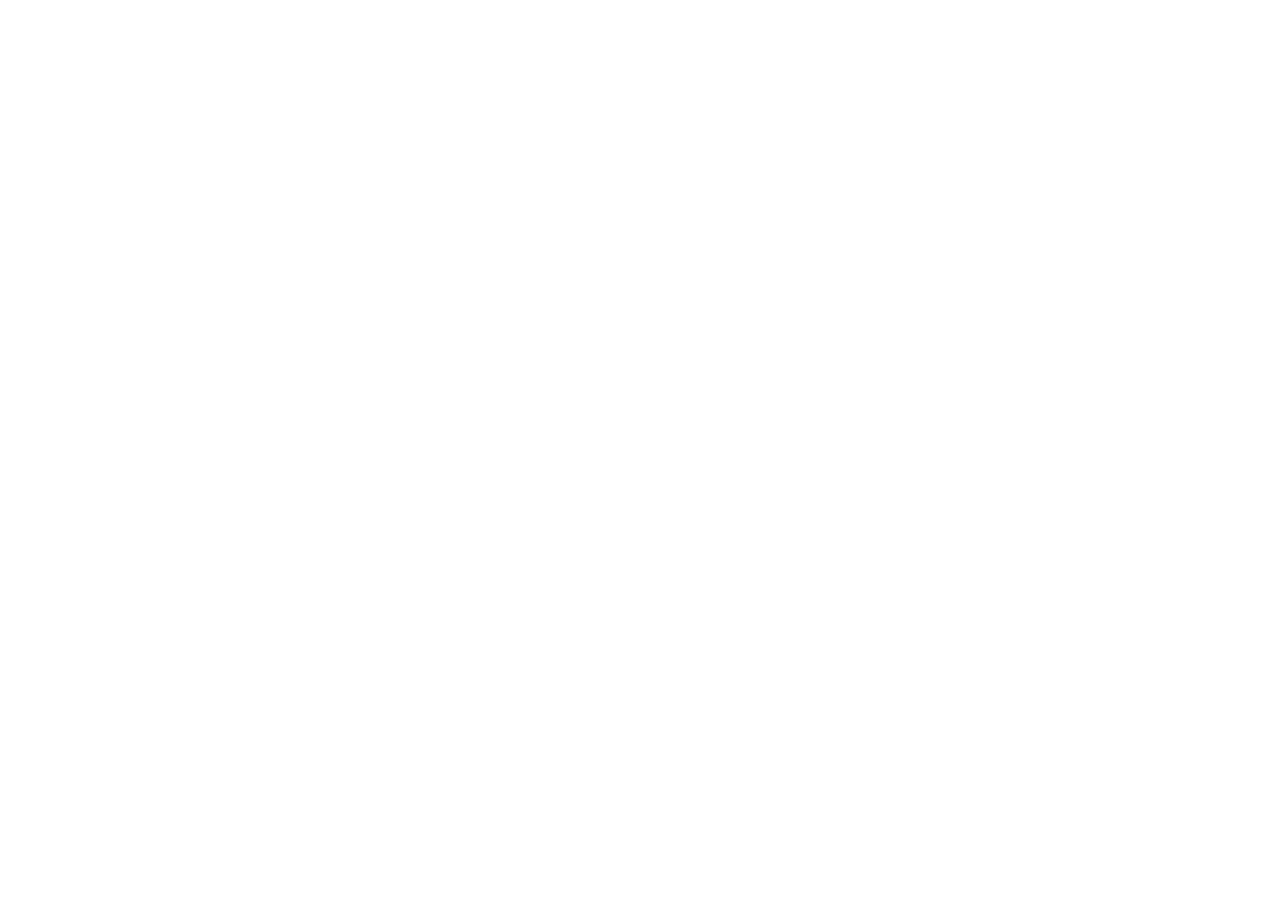
==== index.html @ 234f2bc7 "first commit" ====
<!DOCTYPE html>
<html>
<head>
    <meta charset='utf-8'>
    <meta http-equiv='X-UA-Compatible' content='IE=edge'>
    <title>GeoAR.js demo</title>
    <script src='https://aframe.io/releases/0.9.2/aframe.min.js'></script>
    <script src="https://raw.githack.com/jeromeetienne/AR.js/master/aframe/build/aframe-ar.min.js"></script>
    <script src="https://raw.githack.com/donmccurdy/aframe-extras/master/dist/aframe-extras.loaders.min.js"></script>
    <script>
        THREEx.ArToolkitContext.baseURL = 'https://raw.githack.com/jeromeetienne/ar.js/master/three.js/'
    </script>
</head>

<body style='margin: 0; overflow: hidden;'>
    <a-scene
        vr-mode-ui="enabled: false"
		embedded
        arjs='sourceType: webcam; sourceWidth:1280; sourceHeight:960; displayWidth: 1280; displayHeight: 960; debugUIEnabled: false;'>
        
        <a-camera gps-camera rotation-reader></a-camera>
	</a-scene>
</body>
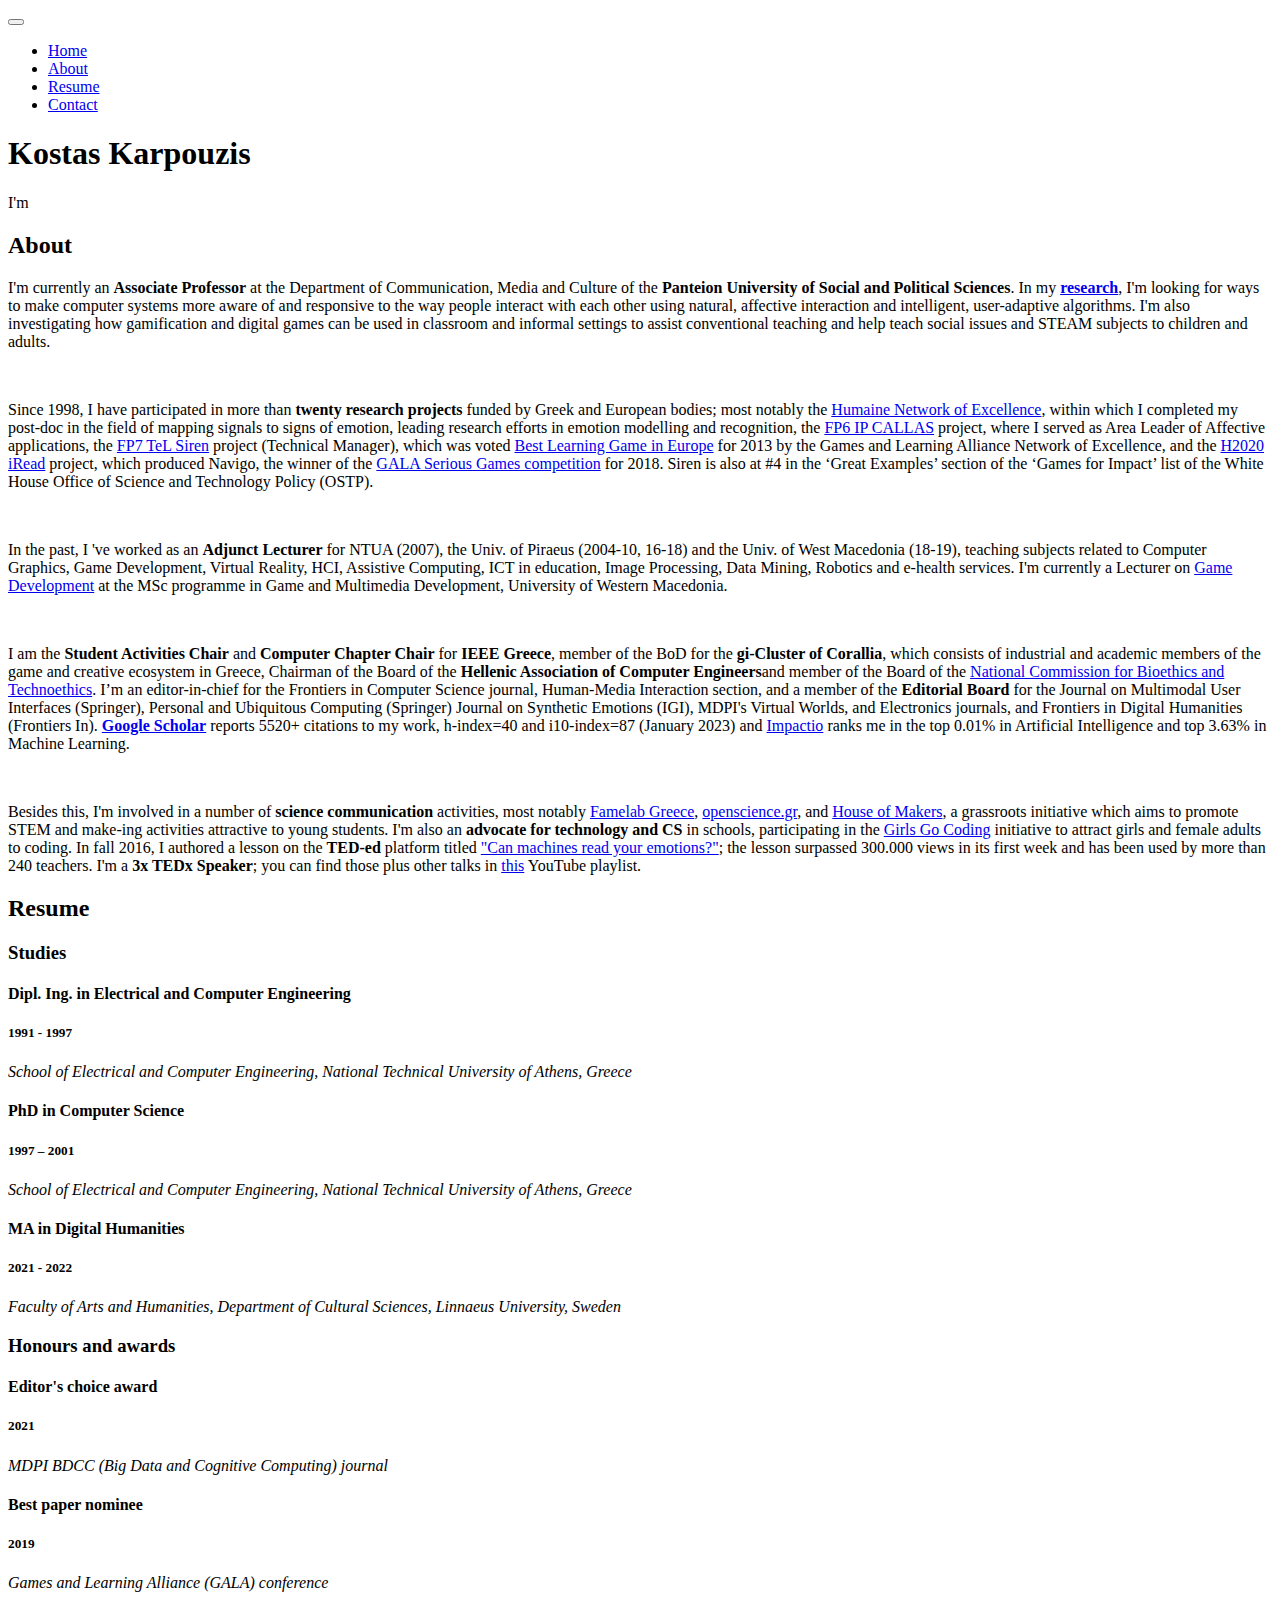
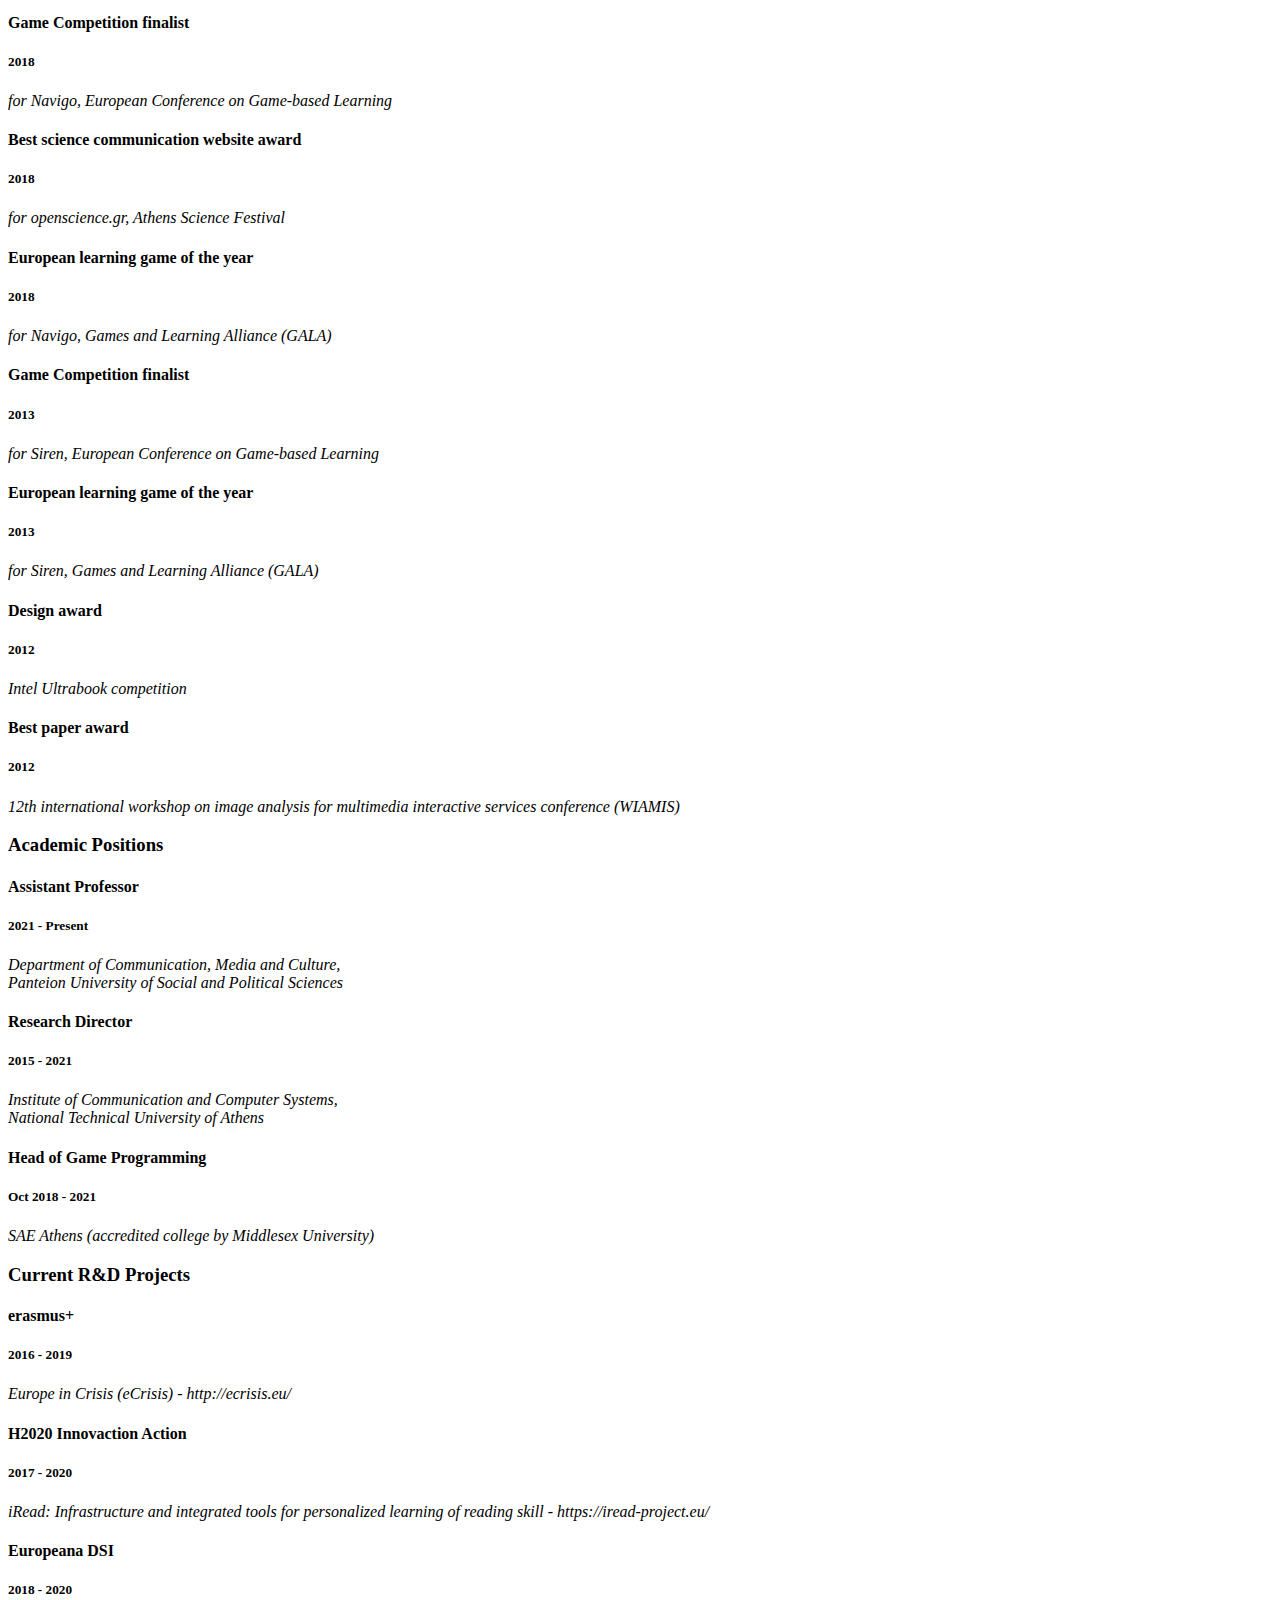
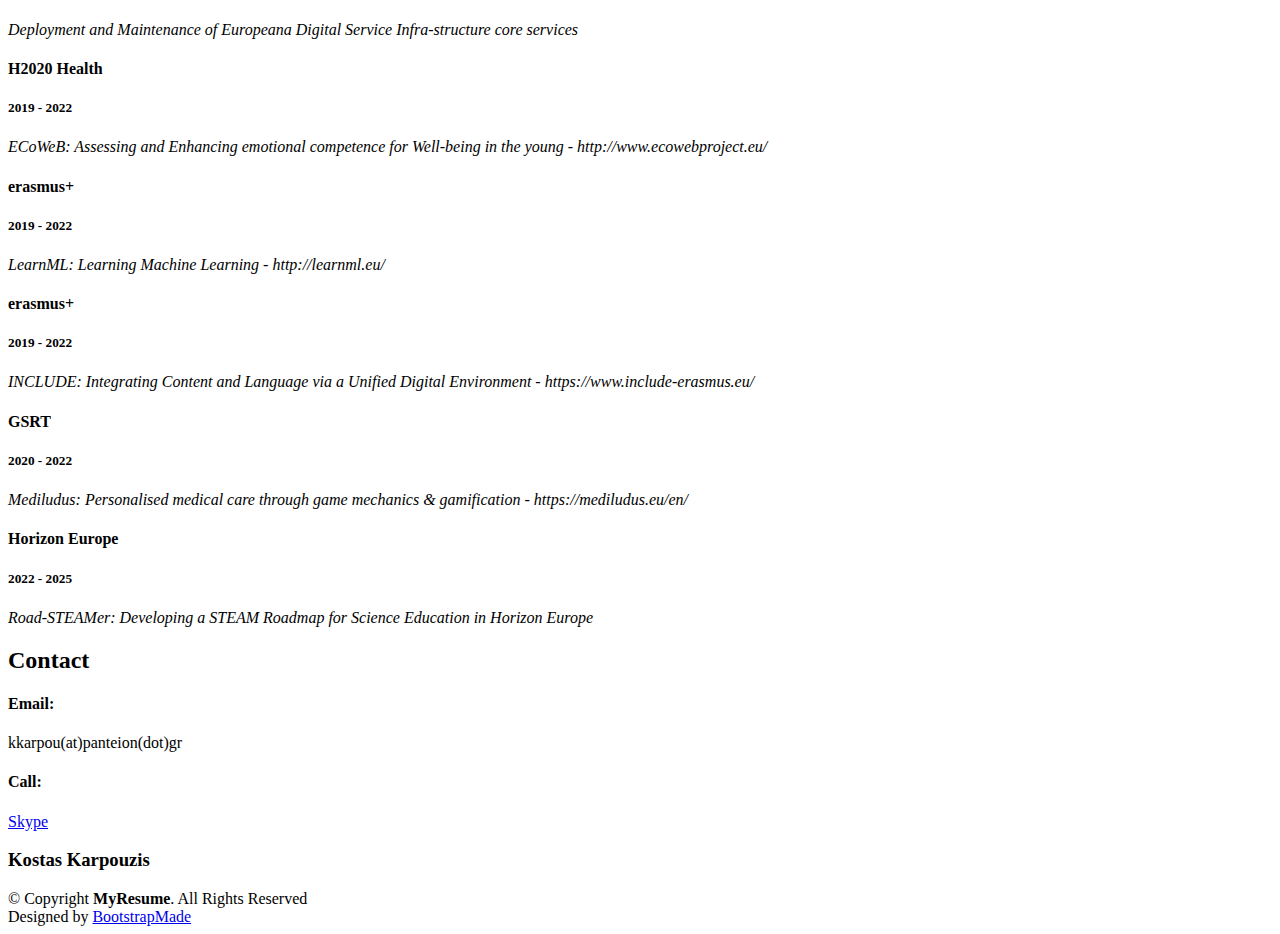
==== commit 4bc70db6: "Add files via upload" ====
--- a/index.html
+++ b/index.html
@@ -1,23 +1,326 @@
-<!DOCTYPE html>
-<html>
-<head>
-    <meta charset='utf-8'>
-    <meta http-equiv='X-UA-Compatible' content='IE=edge'>
-    <title>GeoAR.js demo</title>
-    <script src='https://aframe.io/releases/0.9.2/aframe.min.js'></script>
-    <script src="https://raw.githack.com/jeromeetienne/AR.js/master/aframe/build/aframe-ar.min.js"></script>
-    <script src="https://raw.githack.com/donmccurdy/aframe-extras/master/dist/aframe-extras.loaders.min.js"></script>
-    <script>
-        THREEx.ArToolkitContext.baseURL = 'https://raw.githack.com/jeromeetienne/ar.js/master/three.js/'
-    </script>
-</head>
-
-<body style='margin: 0; overflow: hidden;'>
-    <a-scene
-        vr-mode-ui="enabled: false"
-		embedded
-        arjs='sourceType: webcam; sourceWidth:1280; sourceHeight:960; displayWidth: 1280; displayHeight: 960; debugUIEnabled: false;'>
-        
-        <a-camera gps-camera rotation-reader></a-camera>
-	</a-scene>
-</body>+<!DOCTYPE html>
+<html lang="en">
+
+<head>
+  <meta charset="utf-8">
+  <meta content="width=device-width, initial-scale=1.0" name="viewport">
+
+  <title>Kostas Karpouzis</title>
+  <meta content="In my research, I'm looking for ways to make computer systems more aware of and respon-sive to the way people interact with each other using natural, affective interaction and intelli-gent, user-adaptive algorithms. I'm also investigating how gamification and digital games can be used in classroom and informal settings to assist conventional teaching and help teach so-cial issues and STEAM subjects to children and adults." name="description">
+  <meta content="" name="keywords">
+
+  <!-- Favicons -->
+  <link href="assets/img/favicon.png" rel="icon">
+  <link href="assets/img/apple-touch-icon.png" rel="apple-touch-icon">
+
+  <!-- Google Fonts -->
+  <link href="https://fonts.googleapis.com/css?family=Open+Sans:300,300i,400,400i,600,600i,700,700i|Raleway:300,300i,400,400i,500,500i,600,600i,700,700i|Poppins:300,300i,400,400i,500,500i,600,600i,700,700i" rel="stylesheet">
+
+  <!-- Vendor CSS Files -->
+  <link href="assets/vendor/bootstrap/css/bootstrap.min.css" rel="stylesheet">
+  <link href="assets/vendor/icofont/icofont.min.css" rel="stylesheet">
+  <link href="assets/vendor/boxicons/css/boxicons.min.css" rel="stylesheet">
+  <link href="assets/vendor/venobox/venobox.css" rel="stylesheet">
+  <link href="assets/vendor/owl.carousel/assets/owl.carousel.min.css" rel="stylesheet">
+  <link href="assets/vendor/aos/aos.css" rel="stylesheet">
+
+  <!-- Template Main CSS File -->
+  <link href="assets/css/style.css" rel="stylesheet">
+
+  <!-- =======================================================
+  * Template Name: MyResume - v2.1.0
+  * Template URL: https://bootstrapmade.com/free-html-bootstrap-template-my-resume/
+  * Author: BootstrapMade.com
+  * License: https://bootstrapmade.com/license/
+  ======================================================== -->
+</head>
+
+<body>
+
+  <!-- ======= Mobile nav toggle button ======= -->
+  <button type="button" class="mobile-nav-toggle d-xl-none"><i class="icofont-navigation-menu"></i></button>
+
+  <!-- ======= Header ======= -->
+  <header id="header" class="d-flex flex-column justify-content-center">
+
+    <nav class="nav-menu">
+      <ul>
+        <li class="active"><a href="#hero"><i class="bx bx-home"></i> <span>Home</span></a></li>
+        <li><a href="#about"><i class="bx bx-user"></i> <span>About</span></a></li>
+        <li><a href="#resume"><i class="bx bx-file-blank"></i> <span>Resume</span></a></li>
+        <li><a href="#contact"><i class="bx bx-envelope"></i> <span>Contact</span></a></li>
+      </ul>
+    </nav><!-- .nav-menu -->
+
+  </header><!-- End Header -->
+
+  <!-- ======= Hero Section ======= -->
+  <section id="hero" class="d-flex flex-column justify-content-center">
+    <div class="container" data-aos="zoom-in" data-aos-delay="100">
+      <h1>Kostas Karpouzis</h1>
+      <p>I'm <span class="typed" data-typed-items="an Educator, a Researcher, a Communicator!"></span></p>
+      <div class="social-links">
+        <a href="https://twitter.com/kkarpou" class="twitter"><i class="bx bxl-twitter"></i></a>
+        <a href="https://www.facebook.com/kkarpou" class="facebook"><i class="bx bxl-facebook"></i></a>
+        <a href="https://www.instagram.com/kkarpou/" class="instagram"><i class="bx bxl-instagram"></i></a>
+        <a href="https://www.linkedin.com/in/kkarpou/" class="linkedin"><i class="bx bxl-linkedin"></i></a>
+		<a href="https://medium.com/@kostaskarpouzis" class="medium"><i class="bx bxl-medium"></i></a>	
+      </div>
+    </div>
+  </section><!-- End Hero -->
+
+  <main id="main">
+
+    <!-- ======= About Section ======= -->
+    <section id="about" class="about">
+      <div class="container" data-aos="fade-up">
+
+        <div class="section-title">
+          <h2>About</h2>
+		  <p>I'm currently an <b>Associate Professor</b> at the Department of Communication, Media and Culture of the <b>Panteion University of Social and Political Sciences</b>. In my <b><a href="http://www.image.ece.ntua.gr/php/publications.php?names=Karpouzis&title=&abstr=&publ=&from=&to=&ftext=&srchtype=">research</a></b>, I'm looking for ways to make computer systems more aware of and responsive to the way people interact with each other using natural, affective interaction and intelligent, user-adaptive algorithms. I'm also investigating how gamification and digital games can be used in classroom and informal settings to assist conventional teaching and help teach social issues and STEAM subjects to children and adults.</p>
+		  <p>&nbsp;</p>
+		  <p>Since 1998, I have participated in more than <b>twenty research projects</b>&nbsp;funded by Greek and European bodies; most notably the&nbsp;<a href="http://emotion-research.net/">Humaine Network of Excellence</a>, within which I completed my post-doc in the field of mapping signals to signs of emotion, leading research efforts in emotion modelling and recognition, the <a href="http://www.callas-newmedia.eu/">FP6 IP CALLAS</a> project, where I served as Area Leader of Affective applications, the&nbsp;<a href="http://www.sirenproject.eu/" target="_blank">FP7 TeL Siren</a> project (Technical Manager), which was voted&nbsp;<a href="http://www.galanoe.eu/index.php/home/658-winners-of-the-2013-european-serious-game-awards">Best Learning Game in Europe</a> for 2013 by the Games and Learning Alliance Network of Excellence, and the <a href="https://iread-project.eu/">H2020 iRead</a> project, which produced Navigo, the winner of the <a href="https://conf.seriousgamessociety.org/compwinners2018/">GALA Serious Games competition</a> for 2018. Siren is also at #4 in the &lsquo;Great Examples&rsquo; section of the &lsquo;Games for Impact&rsquo; list of the White House Office of Science and Technology Policy (OSTP).</p>
+		  <p>&nbsp;</p>
+		  <p>In the past, I 've worked as an <b>Adjunct Lecturer</b> for NTUA (2007), the Univ. of Piraeus (2004-10, 16-18) and the Univ. of West Macedonia (18-19), teaching subjects related to Computer Graphics, Game Development, Virtual Reality, HCI, Assistive Computing, ICT in education, Image Processing, Data Mining, Robotics and e-health services. I'm currently a Lecturer on <a href="https://gamedev.uowm.gr/" target=_blank>Game Development</a> at the MSc programme in Game and Multimedia Development, University of Western Macedonia. 
+		  </p>
+			<p>&nbsp;</p>
+			<p>I am the <b>Student Activities Chair</b> and <b>Computer Chapter Chair</b> for <b>IEEE Greece</b>, member of the BoD for the <b>gi-Cluster of Corallia</b>, which consists of industrial and academic members of the game and creative ecosystem in Greece, Chairman of the Board of the <b>Hellenic Association of Computer Engineers</b>and member of the Board of the <a href="https://bioethics.gr/en" target=_blank>National Commission for Bioethics and Technoethics</a>. I&rsquo;m an editor-in-chief for the Frontiers in Computer Science journal, Human-Media Interaction section, and a member of the <b>Editorial Board</b> for the Journal on Multimodal User Interfaces (Springer), Personal and Ubiquitous Computing (Springer) Journal on Synthetic Emotions (IGI), MDPI's Virtual Worlds, and Electronics journals, and Frontiers in Digital Humanities (Frontiers In). <a href="http://scholar.google.gr/citations?user=12olpHgAAAAJ" target="_blank"><b>Google Scholar</b></a> reports 5520+ citations to my work, h-index=40 and i10-index=87 (January 2023) and <a href="https://www.impactio.com/researcher/kostas-karpouzis">Impactio</a> ranks me in the top 0.01% in Artificial Intelligence and top 3.63% in Machine Learning.</p>
+			<p>&nbsp;</p>
+			<p>Besides this, I'm involved in a number of <b>science communication</b> activities, most notably <a href="https://www.britishcouncil.gr/en/famelab">Famelab Greece</a>, <a href="http://www.openscience.gr/">openscience.gr</a>, and <a href="http://houseofmakers.gr/">House of Makers</a>, a grassroots initiative which aims to promote STEM and make-ing activities attractive to young students. I'm also an <b>advocate for technology and CS</b> in schools, participating in the <a href="http://www.openscience.gr/girls-go-coding">Girls Go Coding</a> initiative to attract girls and female adults to coding. In fall 2016, I authored a lesson on the <b>TED-ed</b> platform titled <a href="https://ed.ted.com/lessons/can-machines-read-your-emotions-kostas-karpouzis">"Can machines read your emotions?"</a>; the lesson surpassed 300.000 views in its first week and has been used by more than 240 teachers. I'm a <b>3x TEDx Speaker</b>; you can find those plus other talks in <a href="https://www.youtube.com/playlist?list=PL0nBACcc_50n8WYGaetXdHhvn086C3i27">this</a> YouTube playlist.</p>
+        </div>
+
+      </div>
+    </section><!-- End About Section -->
+
+    <!-- ======= Resume Section ======= -->
+    <section id="resume" class="resume">
+      <div class="container" data-aos="fade-up">
+
+        <div class="section-title">
+          <h2>Resume</h2>
+        </div>
+
+        <div class="row">
+          <div class="col-lg-6">
+            <h3 class="resume-title">Studies</h3>
+            <div class="resume-item">
+              <h4>Dipl. Ing. in Electrical and Computer Engineering</h4>
+			  <h5>1991 - 1997</h5>
+              <p><em>School of Electrical and Computer Engineering, National Technical University of Athens, Greece</em></p>
+			</div>
+			<div class="resume-item">
+			  <h4>PhD in Computer Science</h4>
+			  <h5>1997 – 2001</h5>
+			  <p><em>School of Electrical and Computer Engineering, National Technical University of Athens, Greece</em></p>
+            </div>
+			<div class="resume-item">
+			  <h4>MA in Digital Humanities</h4>
+			  <h5>2021 - 2022</h5>
+			  <p><em>Faculty of Arts and Humanities, Department of Cultural Sciences, Linnaeus University, Sweden</em></p>
+            </div>		
+            <h3 class="resume-title">Honours and awards</h3>
+            <div class="resume-item">
+              <h4>Editor's choice award</h4>
+              <h5>2021</h5>
+              <p><em>MDPI BDCC (Big Data and Cognitive Computing) journal</em></p>
+            </div>
+            <div class="resume-item">
+              <h4>Best paper nominee</h4>
+              <h5>2019</h5>
+              <p><em>Games and Learning Alliance (GALA) conference</em></p>
+            </div>
+            <div class="resume-item">
+              <h4>Game Competition finalist</h4>
+              <h5>2018</h5>
+              <p><em>for Navigo, European Conference on Game-based Learning</em></p>
+            </div>
+            <div class="resume-item">
+              <h4>Best science communication website award</h4>
+              <h5>2018</h5>
+              <p><em>for openscience.gr, Athens Science Festival</em></p>
+            </div>
+            <div class="resume-item">
+              <h4>European learning game of the year</h4>
+              <h5>2018</h5>
+              <p><em>for Navigo, Games and Learning Alliance (GALA)</em></p>
+            </div>
+            <div class="resume-item">
+              <h4>Game Competition finalist</h4>
+              <h5>2013</h5>
+              <p><em>for Siren, European Conference on Game-based Learning</em></p>
+            </div>	
+            <div class="resume-item">
+              <h4>European learning game of the year</h4>
+              <h5>2013</h5>
+              <p><em>for Siren, Games and Learning Alliance (GALA)</em></p>
+            </div>
+            <div class="resume-item">
+              <h4>Design award</h4>
+              <h5>2012</h5>
+              <p><em>Intel Ultrabook competition</em></p>
+            </div>			
+            <div class="resume-item">
+              <h4>Best paper award</h4>
+              <h5>2012</h5>
+              <p><em>12th international workshop on image analysis for multimedia interactive services conference (WIAMIS)</em></p>
+            </div>			
+
+          </div>
+          <div class="col-lg-6">
+            <h3 class="resume-title">Academic Positions</h3>
+            <div class="resume-item">
+              <h4>Assistant Professor</h4>
+              <h5>2021 - Present</h5>
+              <p><em>Department of Communication, Media and Culture,<br>Panteion University of Social and Political Sciences</em></p>
+            </div>
+            <div class="resume-item">
+              <h4>Research Director</h4>
+              <h5>2015 - 2021</h5>
+              <p><em>Institute of Communication and Computer Systems,<br>National Technical University of Athens</em></p>
+            </div>
+            <div class="resume-item">
+              <h4>Head of Game Programming</h4>
+              <h5>Oct 2018 - 2021</h5>
+              <p><em>SAE Athens (accredited college by Middlesex University)</em></p>
+            </div>
+			
+            <h3 class="resume-title">Current R&D Projects</h3>
+            <div class="resume-item">
+              <h4>erasmus+</h4>
+              <h5>2016 - 2019</h5>
+              <p><em>Europe in Crisis (eCrisis) - http://ecrisis.eu/</em></p>
+            </div>
+            <div class="resume-item">
+              <h4>H2020 Innovaction Action</h4>
+              <h5>2017 - 2020</h5>
+              <p><em>iRead: Infrastructure and integrated tools for personalized learning of reading skill - https://iread-project.eu/</em></p>
+            </div>
+            <div class="resume-item">
+              <h4>Europeana DSI</h4>
+              <h5>2018 - 2020</h5>
+              <p><em>Deployment and Maintenance of Europeana Digital Service Infra-structure core services</em></p>
+            </div>
+            <div class="resume-item">
+              <h4>H2020 Health</h4>
+              <h5>2019 - 2022</h5>
+              <p><em>ECoWeB: Assessing and Enhancing emotional competence for Well-being in the young - http://www.ecowebproject.eu/</em></p>
+            </div>
+            <div class="resume-item">
+              <h4>erasmus+</h4>
+              <h5>2019 - 2022</h5>
+              <p><em>LearnML: Learning Machine Learning - http://learnml.eu/</em></p>
+            </div>
+            <div class="resume-item">
+              <h4>erasmus+</h4>
+              <h5>2019 - 2022</h5>
+              <p><em>INCLUDE: Integrating Content and Language via a Unified Digital Environment - https://www.include-erasmus.eu/</em></p>
+            </div>
+            <div class="resume-item">
+              <h4>GSRT</h4>
+              <h5>2020 - 2022</h5>
+              <p><em>Mediludus: Personalised medical care through game mechanics & gamification - https://mediludus.eu/en/</em></p>
+            </div>	
+            <div class="resume-item">
+              <h4>Horizon Europe</h4>
+              <h5>2022 - 2025</h5>
+              <p><em>Road-STEAMer: Developing a STEAM Roadmap for Science Education in Horizon Europe</em></p>
+            </div>				
+            </div>
+			
+          </div>
+		  
+        </div>
+
+      </div>
+    </section><!-- End Resume Section -->
+
+    <!-- ======= Contact Section ======= -->
+    <section id="contact" class="contact">
+      <div class="container" data-aos="fade-up">
+
+        <div class="section-title">
+          <h2>Contact</h2>
+        </div>
+
+        <div class="row mt-1">
+
+          <div class="col">
+            <div class="info">
+
+
+              <div class="email">
+                <i class="icofont-envelope"></i>
+                <h4>Email:</h4>
+                <p>kkarpou(at)panteion(dot)gr</p>
+              </div>
+
+            </div>
+
+          </div>
+		  
+          <div class="col">
+            <div class="info">
+
+              <div class="phone">
+                <i class="icofont-phone"></i>
+                <h4>Call:</h4>
+                <p><a href="skype:kkarpou">Skype</a></p>
+              </div>
+
+            </div>
+
+          </div>		  
+
+        </div>
+
+      </div>
+    </section><!-- End Contact Section -->
+
+  </main><!-- End #main -->
+
+  <!-- ======= Footer ======= -->
+  <footer id="footer">
+    <div class="container">
+      <h3>Kostas Karpouzis</h3>
+      <div class="social-links">
+        <a href="https://twitter.com/kkarpou" class="twitter"><i class="bx bxl-twitter"></i></a>
+        <a href="https://www.facebook.com/kkarpou" class="facebook"><i class="bx bxl-facebook"></i></a>
+        <a href="https://www.instagram.com/kkarpou/" class="instagram"><i class="bx bxl-instagram"></i></a>
+        <a href="https://www.linkedin.com/in/kkarpou/" class="linkedin"><i class="bx bxl-linkedin"></i></a>
+		<a href="https://medium.com/@kostaskarpouzis" class="medium"><i class="bx bxl-medium"></i></a>		
+      </div>
+      <div class="copyright">
+        &copy; Copyright <strong><span>MyResume</span></strong>. All Rights Reserved
+      </div>
+      <div class="credits">
+        <!-- All the links in the footer should remain intact. -->
+        <!-- You can delete the links only if you purchased the pro version. -->
+        <!-- Licensing information: [license-url] -->
+        <!-- Purchase the pro version with working PHP/AJAX contact form: https://bootstrapmade.com/free-html-bootstrap-template-my-resume/ -->
+        Designed by <a href="https://bootstrapmade.com/">BootstrapMade</a>
+      </div>
+    </div>
+  </footer><!-- End Footer -->
+
+  <a href="#" class="back-to-top"><i class="bx bx-up-arrow-alt"></i></a>
+  <div id="preloader"></div>
+
+  <!-- Vendor JS Files -->
+  <script src="assets/vendor/jquery/jquery.min.js"></script>
+  <script src="assets/vendor/bootstrap/js/bootstrap.bundle.min.js"></script>
+  <script src="assets/vendor/jquery.easing/jquery.easing.min.js"></script>
+  <script src="assets/vendor/php-email-form/validate.js"></script>
+  <script src="assets/vendor/waypoints/jquery.waypoints.min.js"></script>
+  <script src="assets/vendor/counterup/counterup.min.js"></script>
+  <script src="assets/vendor/isotope-layout/isotope.pkgd.min.js"></script>
+  <script src="assets/vendor/venobox/venobox.min.js"></script>
+  <script src="assets/vendor/owl.carousel/owl.carousel.min.js"></script>
+  <script src="assets/vendor/typed.js/typed.min.js"></script>
+  <script src="assets/vendor/aos/aos.js"></script>
+
+  <!-- Template Main JS File -->
+  <script src="assets/js/main.js"></script>
+
+</body>
+
+</html>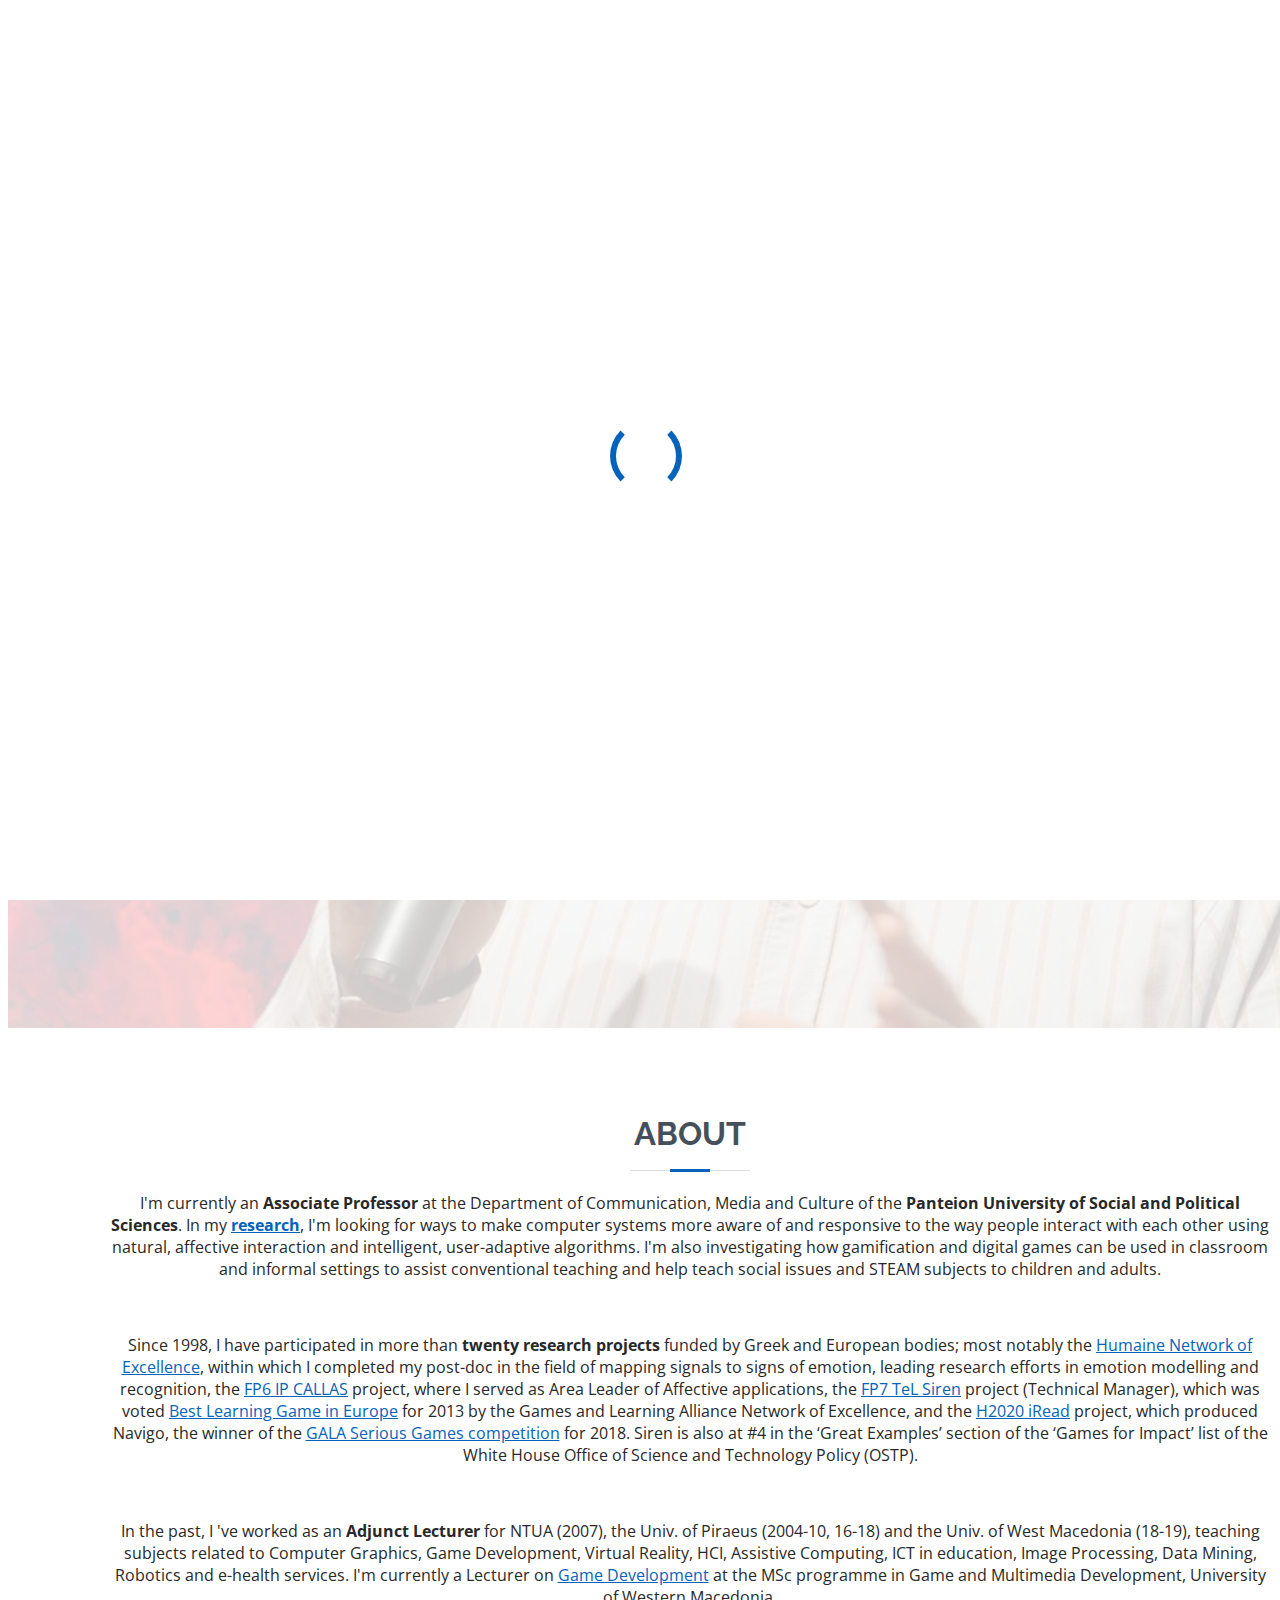
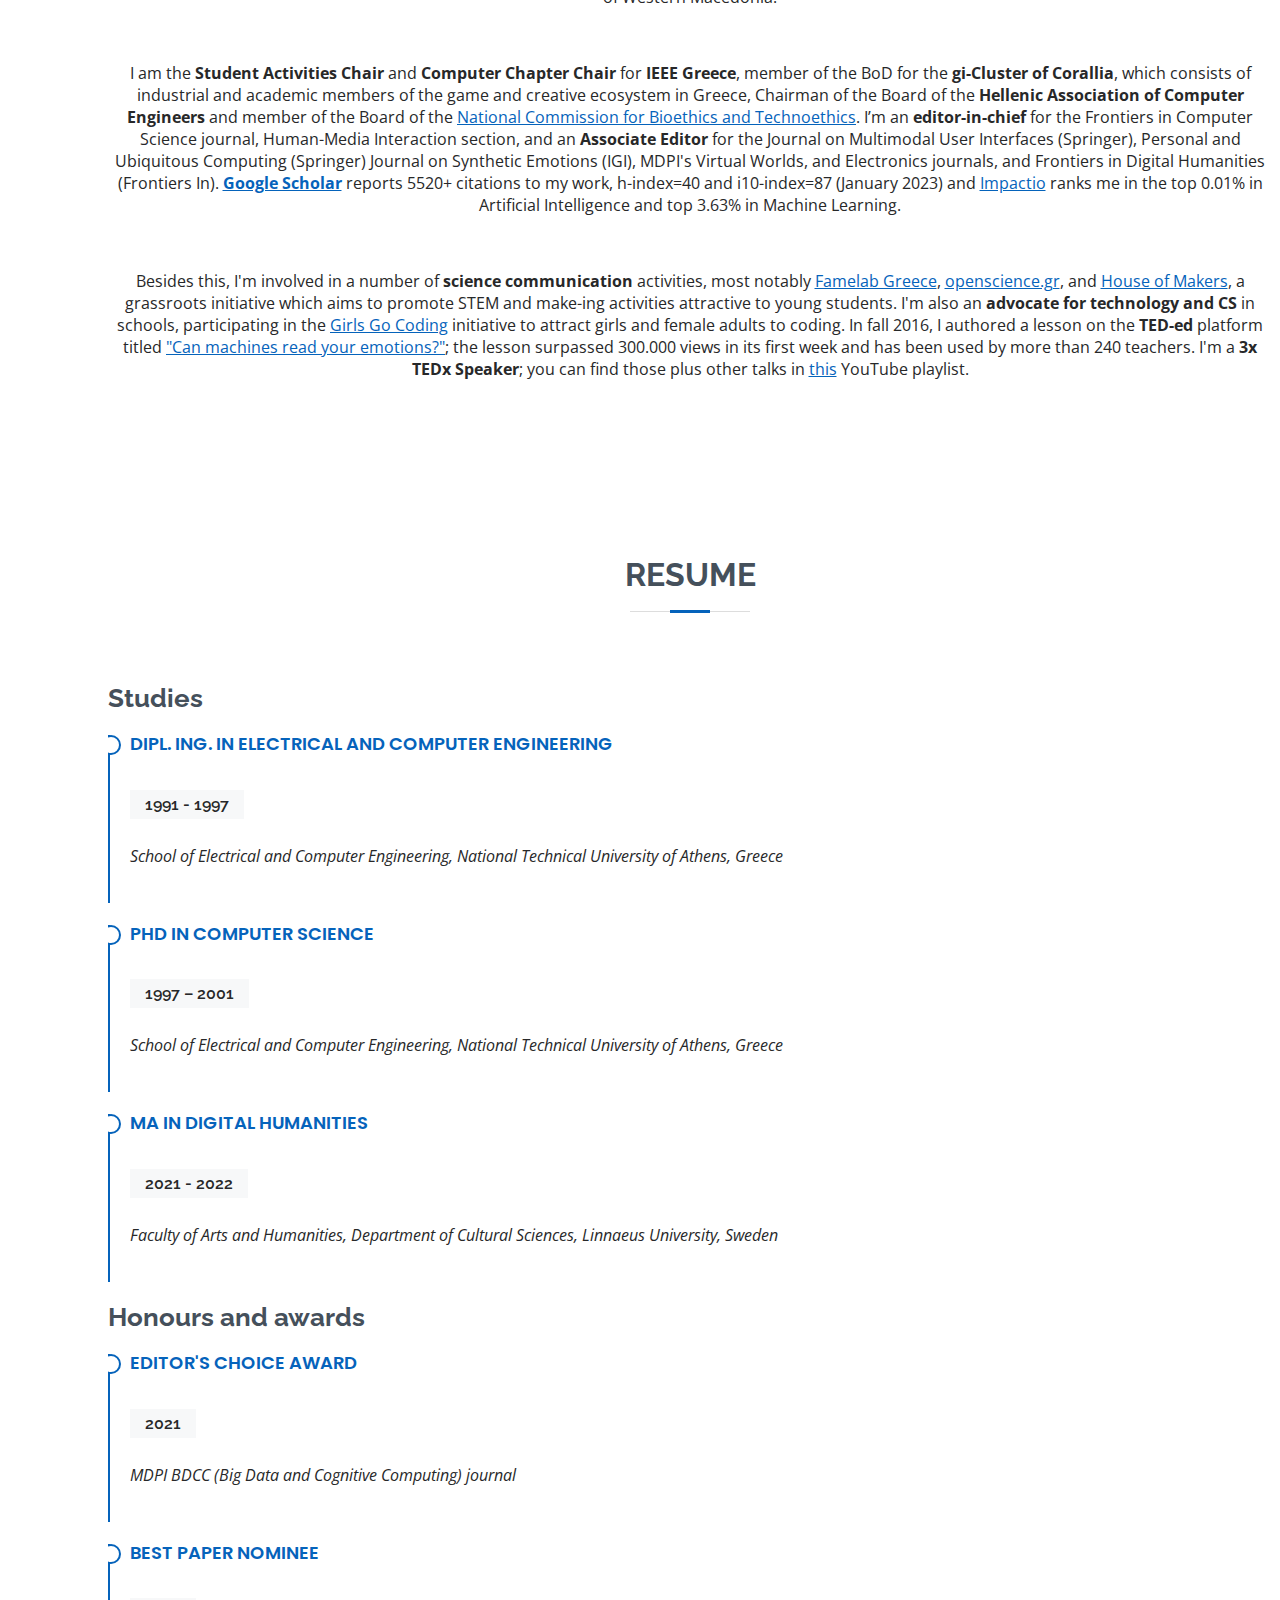
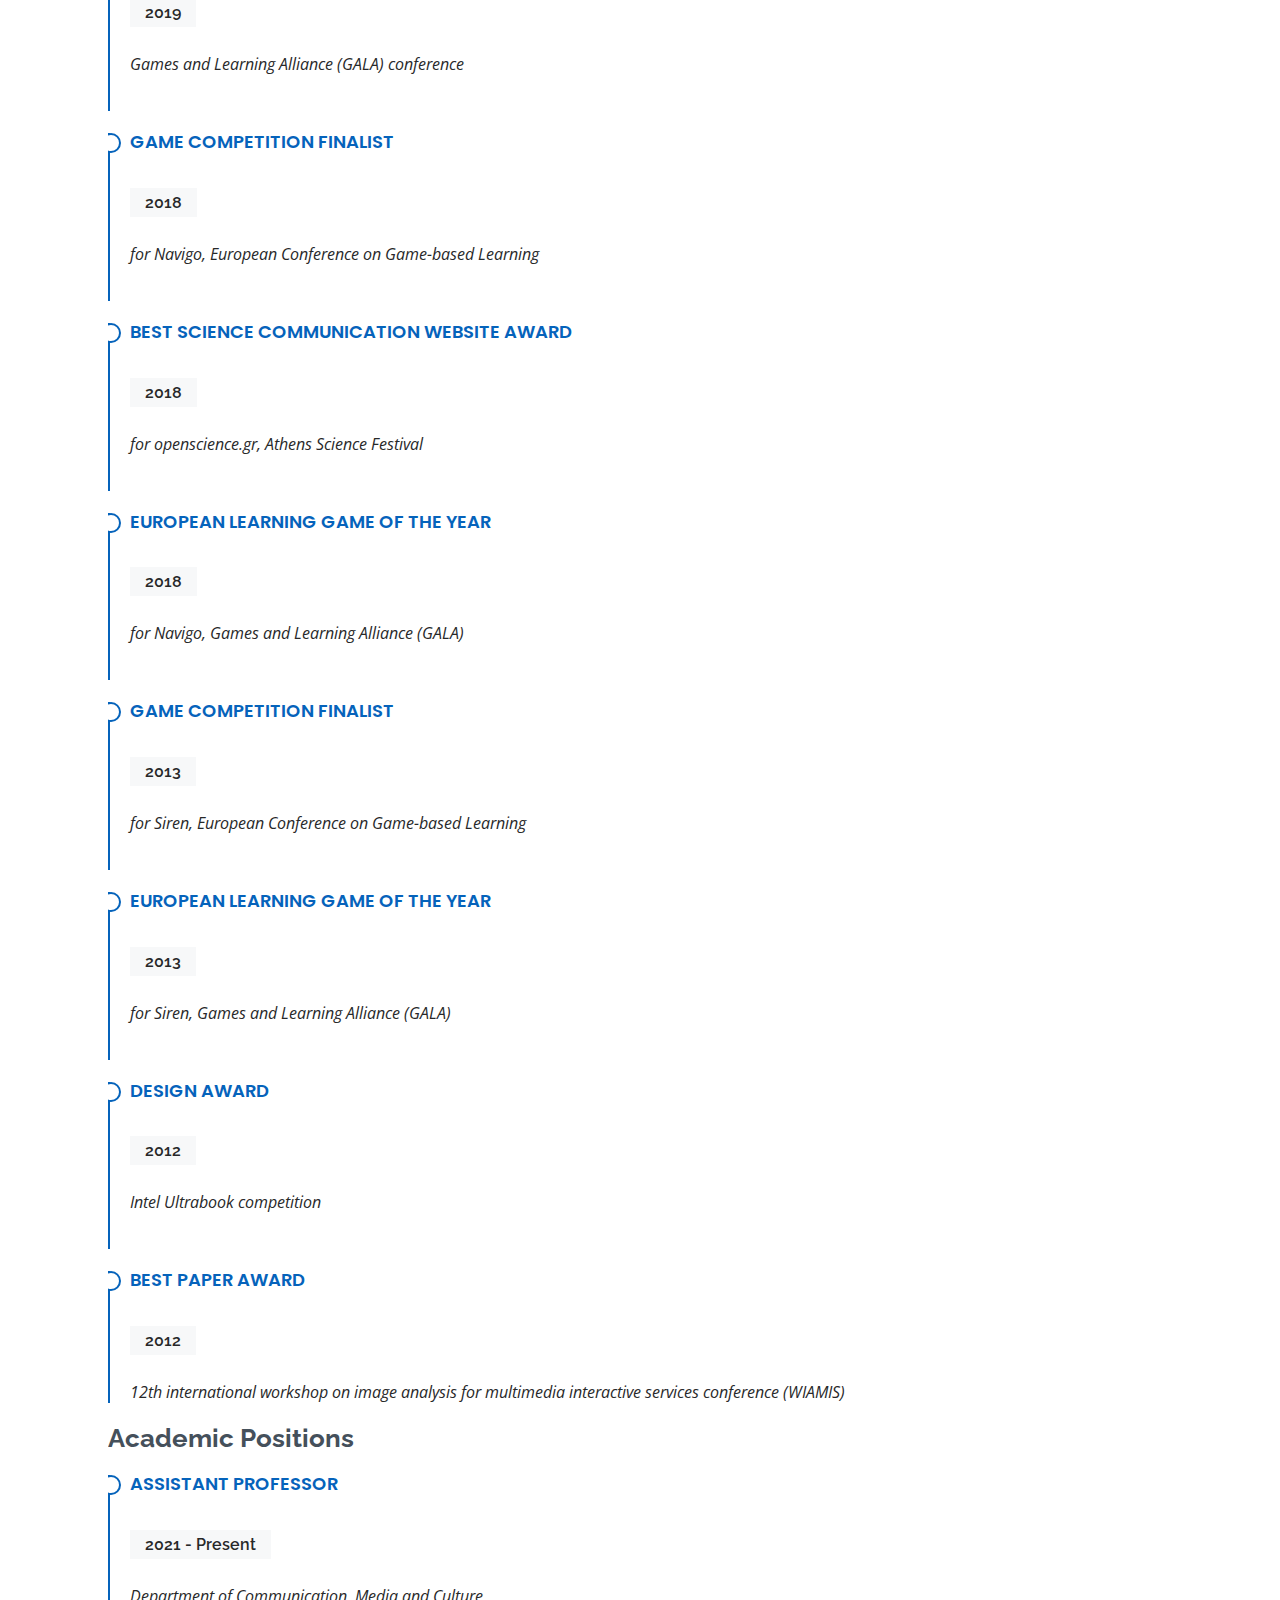
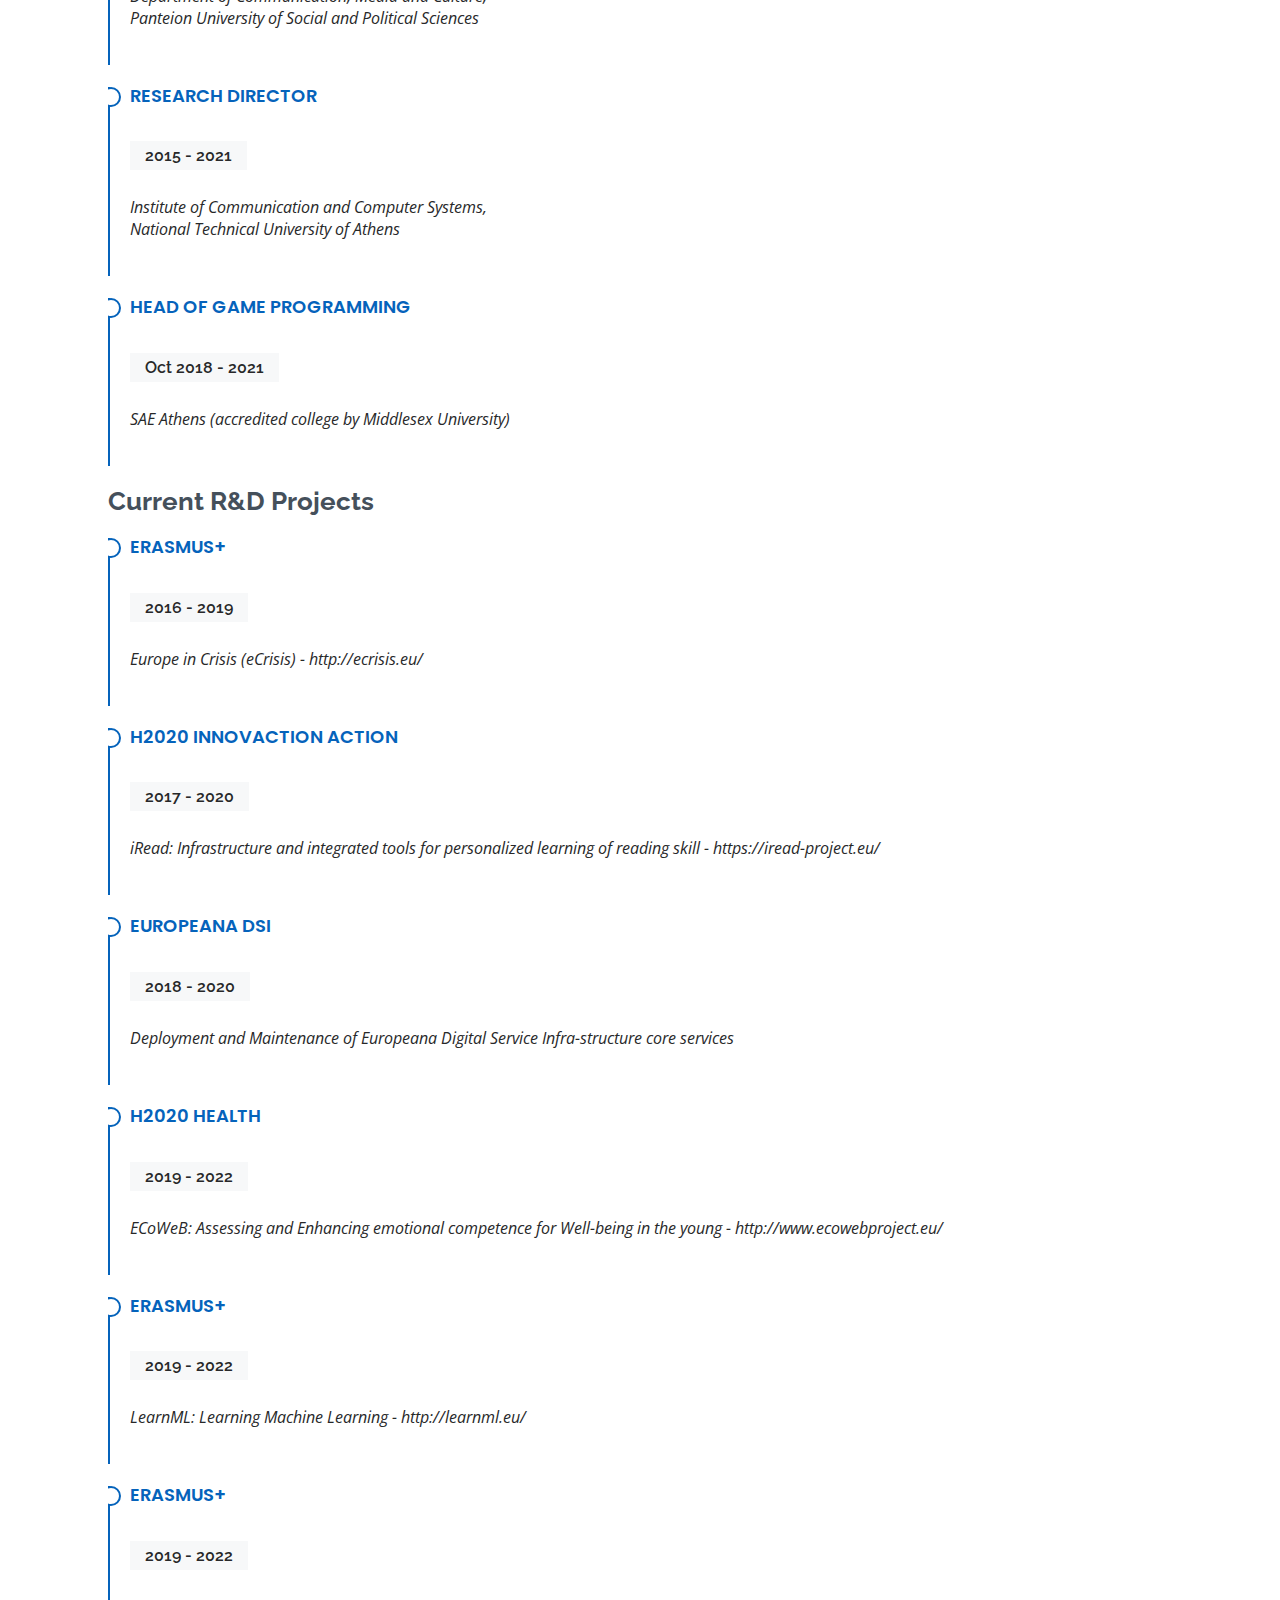
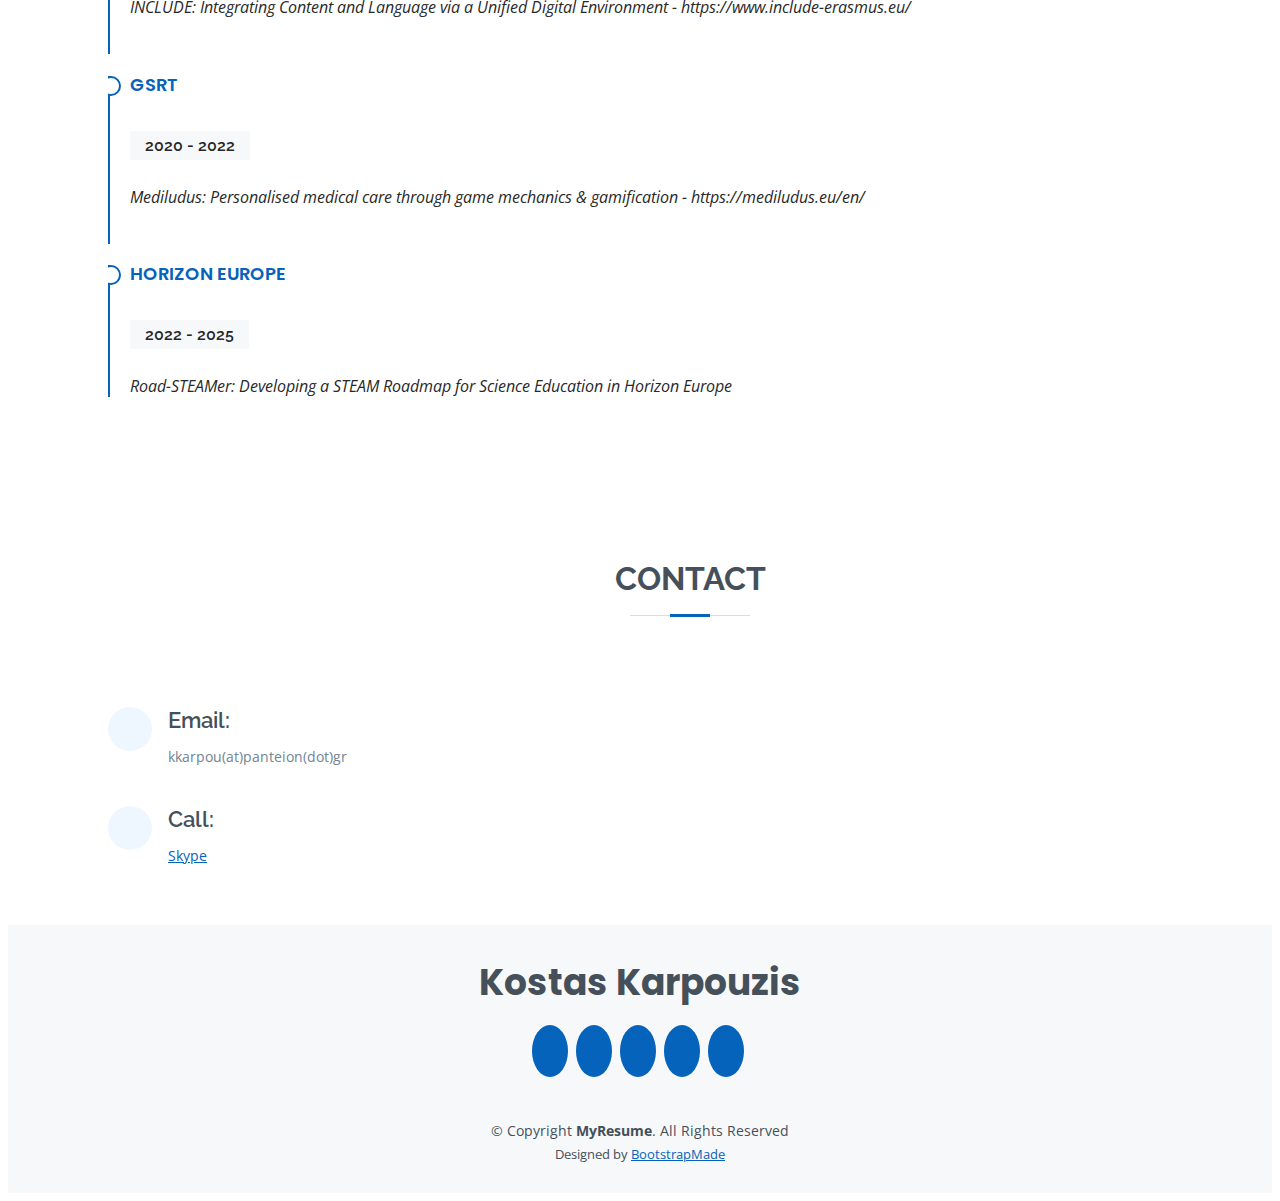
==== commit 4037161c: "Add files via upload" ====
--- a/index.html
+++ b/index.html
@@ -84,7 +84,7 @@
 		  <p>In the past, I 've worked as an <b>Adjunct Lecturer</b> for NTUA (2007), the Univ. of Piraeus (2004-10, 16-18) and the Univ. of West Macedonia (18-19), teaching subjects related to Computer Graphics, Game Development, Virtual Reality, HCI, Assistive Computing, ICT in education, Image Processing, Data Mining, Robotics and e-health services. I'm currently a Lecturer on <a href="https://gamedev.uowm.gr/" target=_blank>Game Development</a> at the MSc programme in Game and Multimedia Development, University of Western Macedonia. 
 		  </p>
 			<p>&nbsp;</p>
-			<p>I am the <b>Student Activities Chair</b> and <b>Computer Chapter Chair</b> for <b>IEEE Greece</b>, member of the BoD for the <b>gi-Cluster of Corallia</b>, which consists of industrial and academic members of the game and creative ecosystem in Greece, Chairman of the Board of the <b>Hellenic Association of Computer Engineers</b>and member of the Board of the <a href="https://bioethics.gr/en" target=_blank>National Commission for Bioethics and Technoethics</a>. I&rsquo;m an editor-in-chief for the Frontiers in Computer Science journal, Human-Media Interaction section, and a member of the <b>Editorial Board</b> for the Journal on Multimodal User Interfaces (Springer), Personal and Ubiquitous Computing (Springer) Journal on Synthetic Emotions (IGI), MDPI's Virtual Worlds, and Electronics journals, and Frontiers in Digital Humanities (Frontiers In). <a href="http://scholar.google.gr/citations?user=12olpHgAAAAJ" target="_blank"><b>Google Scholar</b></a> reports 5520+ citations to my work, h-index=40 and i10-index=87 (January 2023) and <a href="https://www.impactio.com/researcher/kostas-karpouzis">Impactio</a> ranks me in the top 0.01% in Artificial Intelligence and top 3.63% in Machine Learning.</p>
+			<p>I am the <b>Student Activities Chair</b> and <b>Computer Chapter Chair</b> for <b>IEEE Greece</b>, member of the BoD for the <b>gi-Cluster of Corallia</b>, which consists of industrial and academic members of the game and creative ecosystem in Greece, Chairman of the Board of the <b>Hellenic Association of Computer Engineers</b>&nbsp;and member of the Board of the <a href="https://bioethics.gr/en" target=_blank>National Commission for Bioethics and Technoethics</a>. I&rsquo;m an <b>editor-in-chief</b> for the Frontiers in Computer Science journal, Human-Media Interaction section, and an <b>Associate Editor</b> for the Journal on Multimodal User Interfaces (Springer), Personal and Ubiquitous Computing (Springer) Journal on Synthetic Emotions (IGI), MDPI's Virtual Worlds, and Electronics journals, and Frontiers in Digital Humanities (Frontiers In). <a href="http://scholar.google.gr/citations?user=12olpHgAAAAJ" target="_blank"><b>Google Scholar</b></a> reports 5520+ citations to my work, h-index=40 and i10-index=87 (January 2023) and <a href="https://www.impactio.com/researcher/kostas-karpouzis">Impactio</a> ranks me in the top 0.01% in Artificial Intelligence and top 3.63% in Machine Learning.</p>
 			<p>&nbsp;</p>
 			<p>Besides this, I'm involved in a number of <b>science communication</b> activities, most notably <a href="https://www.britishcouncil.gr/en/famelab">Famelab Greece</a>, <a href="http://www.openscience.gr/">openscience.gr</a>, and <a href="http://houseofmakers.gr/">House of Makers</a>, a grassroots initiative which aims to promote STEM and make-ing activities attractive to young students. I'm also an <b>advocate for technology and CS</b> in schools, participating in the <a href="http://www.openscience.gr/girls-go-coding">Girls Go Coding</a> initiative to attract girls and female adults to coding. In fall 2016, I authored a lesson on the <b>TED-ed</b> platform titled <a href="https://ed.ted.com/lessons/can-machines-read-your-emotions-kostas-karpouzis">"Can machines read your emotions?"</a>; the lesson surpassed 300.000 views in its first week and has been used by more than 240 teachers. I'm a <b>3x TEDx Speaker</b>; you can find those plus other talks in <a href="https://www.youtube.com/playlist?list=PL0nBACcc_50n8WYGaetXdHhvn086C3i27">this</a> YouTube playlist.</p>
         </div>
--- a/assets/css/style.css
+++ b/assets/css/style.css
@@ -0,0 +1,1171 @@
+/**
+* Template Name: MyResume - v2.1.0
+* Template URL: https://bootstrapmade.com/free-html-bootstrap-template-my-resume/
+* Author: BootstrapMade.com
+* License: https://bootstrapmade.com/license/
+*/
+
+/*--------------------------------------------------------------
+# General
+--------------------------------------------------------------*/
+body {
+  font-family: "Open Sans", sans-serif;
+  color: #272829;
+}
+
+a {
+  color: #0563bb;
+}
+
+a:hover {
+  color: #067ded;
+  text-decoration: none;
+}
+
+h1, h2, h3, h4, h5, h6 {
+  font-family: "Raleway", sans-serif;
+}
+
+/*--------------------------------------------------------------
+# Back to top button
+--------------------------------------------------------------*/
+.back-to-top {
+  position: fixed;
+  display: none;
+  width: 40px;
+  height: 40px;
+  border-radius: 50px;
+  right: 15px;
+  bottom: 15px;
+  background: #0563bb;
+  color: #fff;
+  transition: display 0.5s ease-in-out;
+  z-index: 99999;
+}
+
+.back-to-top i {
+  font-size: 24px;
+  position: absolute;
+  top: 7px;
+  left: 8px;
+}
+
+.back-to-top:hover {
+  color: #fff;
+  background: #0678e3;
+  transition: background 0.2s ease-in-out;
+}
+
+/*--------------------------------------------------------------
+# Preloader
+--------------------------------------------------------------*/
+#preloader {
+  position: fixed;
+  top: 0;
+  left: 0;
+  right: 0;
+  bottom: 0;
+  z-index: 9999;
+  overflow: hidden;
+  background: #fff;
+}
+
+#preloader:before {
+  content: "";
+  position: fixed;
+  top: calc(50% - 30px);
+  left: calc(50% - 30px);
+  border: 6px solid #0563bb;
+  border-top-color: #fff;
+  border-bottom-color: #fff;
+  border-radius: 50%;
+  width: 60px;
+  height: 60px;
+  -webkit-animation: animate-preloader 1s linear infinite;
+  animation: animate-preloader 1s linear infinite;
+}
+
+@-webkit-keyframes animate-preloader {
+  0% {
+    transform: rotate(0deg);
+  }
+  100% {
+    transform: rotate(360deg);
+  }
+}
+
+@keyframes animate-preloader {
+  0% {
+    transform: rotate(0deg);
+  }
+  100% {
+    transform: rotate(360deg);
+  }
+}
+
+/*--------------------------------------------------------------
+# Disable aos animation delay on mobile devices
+--------------------------------------------------------------*/
+@media screen and (max-width: 768px) {
+  [data-aos-delay] {
+    transition-delay: 0 !important;
+  }
+}
+
+/*--------------------------------------------------------------
+# Header
+--------------------------------------------------------------*/
+#header {
+  position: fixed;
+  top: 0;
+  left: 0;
+  bottom: 0;
+  z-index: 9997;
+  transition: all 0.5s;
+  padding: 15px;
+  overflow-y: auto;
+}
+
+@media (max-width: 992px) {
+  #header {
+    width: 300px;
+    background: #fff;
+    border-right: 1px solid #e6e9ec;
+    left: -300px;
+  }
+}
+
+@media (min-width: 992px) {
+  #main {
+    margin-left: 100px;
+  }
+}
+
+/*--------------------------------------------------------------
+# Navigation Menu
+--------------------------------------------------------------*/
+/* Desktop Navigation */
+.nav-menu * {
+  margin: 0;
+  padding: 0;
+  list-style: none;
+}
+
+.nav-menu > ul > li {
+  position: relative;
+  white-space: nowrap;
+}
+
+.nav-menu a {
+  display: flex;
+  align-items: center;
+  color: #45505b;
+  padding: 10px 18px;
+  margin-bottom: 8px;
+  transition: 0.3s;
+  font-size: 15px;
+  border-radius: 50px;
+  background: #f2f3f5;
+  height: 56px;
+  width: 100%;
+  overflow: hidden;
+  transition: 0.3s;
+}
+
+.nav-menu a i {
+  font-size: 20px;
+}
+
+.nav-menu a span {
+  padding: 0 5px 0 7px;
+  color: #45505b;
+}
+
+@media (min-width: 992px) {
+  .nav-menu a {
+    width: 56px;
+  }
+  .nav-menu a span {
+    display: none;
+    color: #fff;
+  }
+}
+
+.nav-menu a:hover, .nav-menu .active > a, .nav-menu li:hover > a {
+  color: #fff;
+  background: #0563bb;
+}
+
+.nav-menu a:hover span, .nav-menu .active > a span, .nav-menu li:hover > a span {
+  color: #fff;
+}
+
+.nav-menu a:hover, .nav-menu li:hover > a {
+  width: 100%;
+  color: #fff;
+}
+
+.nav-menu a:hover span, .nav-menu li:hover > a span {
+  display: block;
+}
+
+/* Mobile Navigation */
+.mobile-nav-toggle {
+  position: fixed;
+  right: 15px;
+  top: 15px;
+  z-index: 9998;
+  border: 0;
+  background: none;
+  font-size: 24px;
+  transition: all 0.4s;
+  outline: none !important;
+  line-height: 1;
+  cursor: pointer;
+  text-align: right;
+}
+
+.mobile-nav-toggle i {
+  color: #45505b;
+}
+
+.mobile-nav-active {
+  overflow: hidden;
+}
+
+.mobile-nav-active #header {
+  left: 0;
+}
+
+.mobile-nav-active .mobile-nav-toggle i {
+  color: #0563bb;
+}
+
+/*--------------------------------------------------------------
+# Hero Section
+--------------------------------------------------------------*/
+#hero {
+  width: 100%;
+  height: 100vh;
+  background: url("../img/hero-bg.jpg") top right no-repeat;
+  background-size: cover;
+  position: relative;
+}
+
+@media (min-width: 992px) {
+  #hero {
+    padding-left: 160px;
+  }
+}
+
+#hero:before {
+  content: "";
+  background: rgba(255, 255, 255, 0.8);
+  position: absolute;
+  bottom: 0;
+  top: 0;
+  left: 0;
+  right: 0;
+}
+
+#hero h1 {
+  margin: 0;
+  font-size: 64px;
+  font-weight: 700;
+  line-height: 56px;
+  color: #45505b;
+}
+
+#hero p {
+  color: #45505b;
+  margin: 15px 0 0 0;
+  font-size: 26px;
+  font-family: "Poppins", sans-serif;
+}
+
+#hero p span {
+  color: #0563bb;
+  letter-spacing: 1px;
+}
+
+#hero .social-links {
+  margin-top: 30px;
+}
+
+#hero .social-links a {
+  font-size: 24px;
+  display: inline-block;
+  color: #45505b;
+  line-height: 1;
+  margin-right: 20px;
+  transition: 0.3s;
+}
+
+#hero .social-links a:hover {
+  color: #0563bb;
+}
+
+@media (max-width: 992px) {
+  #hero {
+    text-align: center;
+  }
+  #hero h1 {
+    font-size: 32px;
+    line-height: 36px;
+  }
+  #hero p {
+    margin-top: 10px;
+    font-size: 20px;
+    line-height: 24px;
+  }
+}
+
+/*--------------------------------------------------------------
+# Sections General
+--------------------------------------------------------------*/
+section {
+  padding: 60px 0;
+  overflow: hidden;
+}
+
+.section-title {
+  text-align: center;
+  padding-bottom: 30px;
+}
+
+.section-title h2 {
+  font-size: 32px;
+  font-weight: bold;
+  text-transform: uppercase;
+  margin-bottom: 20px;
+  padding-bottom: 20px;
+  position: relative;
+  color: #45505b;
+}
+
+.section-title h2::before {
+  content: '';
+  position: absolute;
+  display: block;
+  width: 120px;
+  height: 1px;
+  background: #ddd;
+  bottom: 1px;
+  left: calc(50% - 60px);
+}
+
+.section-title h2::after {
+  content: '';
+  position: absolute;
+  display: block;
+  width: 40px;
+  height: 3px;
+  background: #0563bb;
+  bottom: 0;
+  left: calc(50% - 20px);
+}
+
+.section-title p {
+  margin-bottom: 0;
+}
+
+/*--------------------------------------------------------------
+# About
+--------------------------------------------------------------*/
+.about .content h3 {
+  font-weight: 700;
+  font-size: 26px;
+  color: #728394;
+}
+
+.about .content ul {
+  list-style: none;
+  padding: 0;
+}
+
+.about .content ul li {
+  padding-bottom: 10px;
+}
+
+.about .content ul i {
+  font-size: 20px;
+  padding-right: 2px;
+  color: #0563bb;
+}
+
+.about .content p:last-child {
+  margin-bottom: 0;
+}
+
+/*--------------------------------------------------------------
+# Facts
+--------------------------------------------------------------*/
+.facts .count-box {
+  padding: 30px 30px 25px 30px;
+  margin-top: 30px;
+  width: 100%;
+  position: relative;
+  text-align: center;
+  background: #fff;
+}
+
+.facts .count-box i {
+  position: absolute;
+  top: -25px;
+  left: 50%;
+  transform: translateX(-50%);
+  font-size: 24px;
+  background: #0563bb;
+  padding: 12px;
+  color: #fff;
+  border-radius: 50px;
+}
+
+.facts .count-box span {
+  font-size: 36px;
+  display: block;
+  font-weight: 600;
+  color: #011426;
+}
+
+.facts .count-box p {
+  padding: 0;
+  margin: 0;
+  font-family: "Raleway", sans-serif;
+  font-size: 14px;
+}
+
+/*--------------------------------------------------------------
+# Akills
+--------------------------------------------------------------*/
+.skills .progress {
+  height: 50px;
+  display: block;
+  background: none;
+}
+
+.skills .progress .skill {
+  padding: 10px 0;
+  margin: 0 0 6px 0;
+  text-transform: uppercase;
+  display: block;
+  font-weight: 600;
+  font-family: "Poppins", sans-serif;
+  color: #45505b;
+}
+
+.skills .progress .skill .val {
+  float: right;
+  font-style: normal;
+}
+
+.skills .progress-bar-wrap {
+  background: #f2f3f5;
+}
+
+.skills .progress-bar {
+  width: 1px;
+  height: 10px;
+  transition: .9s;
+  background-color: #0563bb;
+}
+
+/*--------------------------------------------------------------
+# Resume
+--------------------------------------------------------------*/
+.resume .resume-title {
+  font-size: 26px;
+  font-weight: 700;
+  margin-top: 20px;
+  margin-bottom: 20px;
+  color: #45505b;
+}
+
+.resume .resume-item {
+  padding: 0 0 20px 20px;
+  margin-top: -2px;
+  border-left: 2px solid #0563bb;
+  position: relative;
+}
+
+.resume .resume-item h4 {
+  line-height: 18px;
+  font-size: 18px;
+  font-weight: 600;
+  text-transform: uppercase;
+  font-family: "Poppins", sans-serif;
+  color: #0563bb;
+  margin-bottom: 10px;
+}
+
+.resume .resume-item h5 {
+  font-size: 16px;
+  background: #f7f8f9;
+  padding: 5px 15px;
+  display: inline-block;
+  font-weight: 600;
+  margin-bottom: 10px;
+}
+
+.resume .resume-item ul {
+  padding-left: 20px;
+}
+
+.resume .resume-item ul li {
+  padding-bottom: 10px;
+}
+
+.resume .resume-item:last-child {
+  padding-bottom: 0;
+}
+
+.resume .resume-item::before {
+  content: "";
+  position: absolute;
+  width: 16px;
+  height: 16px;
+  border-radius: 50px;
+  left: -9px;
+  top: 0;
+  background: #fff;
+  border: 2px solid #0563bb;
+}
+
+/*--------------------------------------------------------------
+# Portfolio
+--------------------------------------------------------------*/
+.portfolio .portfolio-item {
+  margin-bottom: 30px;
+}
+
+.portfolio #portfolio-flters {
+  padding: 0;
+  margin: 0 auto 25px auto;
+  list-style: none;
+  text-align: center;
+  background: #fff;
+  border-radius: 50px;
+  padding: 2px 15px;
+}
+
+.portfolio #portfolio-flters li {
+  cursor: pointer;
+  display: inline-block;
+  padding: 10px 15px;
+  font-size: 14px;
+  font-weight: 600;
+  line-height: 1;
+  text-transform: uppercase;
+  color: #272829;
+  margin-bottom: 5px;
+  transition: all 0.3s ease-in-out;
+}
+
+.portfolio #portfolio-flters li:hover, .portfolio #portfolio-flters li.filter-active {
+  color: #0563bb;
+}
+
+.portfolio #portfolio-flters li:last-child {
+  margin-right: 0;
+}
+
+.portfolio .portfolio-wrap {
+  transition: 0.3s;
+  position: relative;
+  overflow: hidden;
+  z-index: 1;
+  background: rgba(69, 80, 91, 0.8);
+}
+
+.portfolio .portfolio-wrap::before {
+  content: "";
+  background: rgba(255, 255, 255, 0.7);
+  position: absolute;
+  left: 30px;
+  right: 30px;
+  top: 30px;
+  bottom: 30px;
+  transition: all ease-in-out 0.3s;
+  z-index: 2;
+  opacity: 0;
+}
+
+.portfolio .portfolio-wrap .portfolio-info {
+  opacity: 0;
+  position: absolute;
+  top: 0;
+  left: 0;
+  right: 0;
+  bottom: 0;
+  text-align: center;
+  z-index: 3;
+  transition: all ease-in-out 0.3s;
+  display: flex;
+  flex-direction: column;
+  justify-content: center;
+  align-items: center;
+}
+
+.portfolio .portfolio-wrap .portfolio-info::before {
+  display: block;
+  content: "";
+  width: 48px;
+  height: 48px;
+  position: absolute;
+  top: 35px;
+  left: 35px;
+  border-top: 3px solid #d7dce1;
+  border-left: 3px solid #d7dce1;
+  transition: all 0.5s ease 0s;
+  z-index: 9994;
+}
+
+.portfolio .portfolio-wrap .portfolio-info::after {
+  display: block;
+  content: "";
+  width: 48px;
+  height: 48px;
+  position: absolute;
+  bottom: 35px;
+  right: 35px;
+  border-bottom: 3px solid #d7dce1;
+  border-right: 3px solid #d7dce1;
+  transition: all 0.5s ease 0s;
+  z-index: 9994;
+}
+
+.portfolio .portfolio-wrap .portfolio-info h4 {
+  font-size: 20px;
+  color: #45505b;
+  font-weight: 600;
+}
+
+.portfolio .portfolio-wrap .portfolio-info p {
+  color: #45505b;
+  font-size: 14px;
+  text-transform: uppercase;
+  padding: 0;
+  margin: 0;
+}
+
+.portfolio .portfolio-wrap .portfolio-links {
+  text-align: center;
+  z-index: 4;
+}
+
+.portfolio .portfolio-wrap .portfolio-links a {
+  color: #45505b;
+  margin: 0 2px;
+  font-size: 28px;
+  display: inline-block;
+  transition: 0.3s;
+}
+
+.portfolio .portfolio-wrap .portfolio-links a:hover {
+  color: #148af9;
+}
+
+.portfolio .portfolio-wrap:hover::before {
+  top: 0;
+  left: 0;
+  right: 0;
+  bottom: 0;
+  opacity: 1;
+}
+
+.portfolio .portfolio-wrap:hover .portfolio-info {
+  opacity: 1;
+}
+
+.portfolio .portfolio-wrap:hover .portfolio-info::before {
+  top: 15px;
+  left: 15px;
+}
+
+.portfolio .portfolio-wrap:hover .portfolio-info::after {
+  bottom: 15px;
+  right: 15px;
+}
+
+/*--------------------------------------------------------------
+# Services
+--------------------------------------------------------------*/
+.services .icon-box {
+  text-align: center;
+  padding: 70px 20px 80px 20px;
+  transition: all ease-in-out 0.3s;
+  background: #fff;
+  box-shadow: 0px 5px 90px 0px rgba(110, 123, 131, 0.05);
+}
+
+.services .icon-box .icon {
+  margin: 0 auto;
+  width: 100px;
+  height: 100px;
+  display: flex;
+  align-items: center;
+  justify-content: center;
+  transition: ease-in-out 0.3s;
+  position: relative;
+}
+
+.services .icon-box .icon i {
+  font-size: 36px;
+  transition: 0.5s;
+  position: relative;
+}
+
+.services .icon-box .icon svg {
+  position: absolute;
+  top: 0;
+  left: 0;
+}
+
+.services .icon-box .icon svg path {
+  transition: 0.5s;
+  fill: #f5f5f5;
+}
+
+.services .icon-box h4 {
+  font-weight: 600;
+  margin: 10px 0 15px 0;
+  font-size: 22px;
+}
+
+.services .icon-box h4 a {
+  color: #45505b;
+  transition: ease-in-out 0.3s;
+}
+
+.services .icon-box p {
+  line-height: 24px;
+  font-size: 14px;
+  margin-bottom: 0;
+}
+
+.services .icon-box:hover {
+  border-color: #fff;
+  box-shadow: 0px 0 35px 0 rgba(0, 0, 0, 0.08);
+}
+
+.services .iconbox-blue i {
+  color: #47aeff;
+}
+
+.services .iconbox-blue:hover .icon i {
+  color: #fff;
+}
+
+.services .iconbox-blue:hover .icon path {
+  fill: #47aeff;
+}
+
+.services .iconbox-orange i {
+  color: #ffa76e;
+}
+
+.services .iconbox-orange:hover .icon i {
+  color: #fff;
+}
+
+.services .iconbox-orange:hover .icon path {
+  fill: #ffa76e;
+}
+
+.services .iconbox-pink i {
+  color: #e80368;
+}
+
+.services .iconbox-pink:hover .icon i {
+  color: #fff;
+}
+
+.services .iconbox-pink:hover .icon path {
+  fill: #e80368;
+}
+
+.services .iconbox-yellow i {
+  color: #ffbb2c;
+}
+
+.services .iconbox-yellow:hover .icon i {
+  color: #fff;
+}
+
+.services .iconbox-yellow:hover .icon path {
+  fill: #ffbb2c;
+}
+
+.services .iconbox-red i {
+  color: #ff5828;
+}
+
+.services .iconbox-red:hover .icon i {
+  color: #fff;
+}
+
+.services .iconbox-red:hover .icon path {
+  fill: #ff5828;
+}
+
+.services .iconbox-teal i {
+  color: #11dbcf;
+}
+
+.services .iconbox-teal:hover .icon i {
+  color: #fff;
+}
+
+.services .iconbox-teal:hover .icon path {
+  fill: #11dbcf;
+}
+
+/*--------------------------------------------------------------
+# Testimonials
+--------------------------------------------------------------*/
+.testimonials .section-header {
+  margin-bottom: 40px;
+}
+
+.testimonials .testimonial-item {
+  text-align: center;
+}
+
+.testimonials .testimonial-item .testimonial-img {
+  width: 120px;
+  border-radius: 50%;
+  border: 4px solid #fff;
+  margin: 0 auto;
+}
+
+.testimonials .testimonial-item h3 {
+  font-size: 20px;
+  font-weight: bold;
+  margin: 10px 0 5px 0;
+  color: #111;
+}
+
+.testimonials .testimonial-item h4 {
+  font-size: 14px;
+  color: #999;
+  margin: 0 0 15px 0;
+}
+
+.testimonials .testimonial-item .quote-icon-left, .testimonials .testimonial-item .quote-icon-right {
+  color: #90c8fc;
+  font-size: 26px;
+}
+
+.testimonials .testimonial-item .quote-icon-left {
+  display: inline-block;
+  left: -5px;
+  position: relative;
+}
+
+.testimonials .testimonial-item .quote-icon-right {
+  display: inline-block;
+  right: -5px;
+  position: relative;
+  top: 10px;
+}
+
+.testimonials .testimonial-item p {
+  font-style: italic;
+  margin: 0 auto 15px auto;
+}
+
+.testimonials .owl-nav, .testimonials .owl-dots {
+  margin-top: 5px;
+  text-align: center;
+}
+
+.testimonials .owl-dot {
+  display: inline-block;
+  margin: 0 5px;
+  width: 12px;
+  height: 12px;
+  border-radius: 50%;
+  background-color: #ddd !important;
+}
+
+.testimonials .owl-dot.active {
+  background-color: #0563bb !important;
+}
+
+@media (min-width: 992px) {
+  .testimonials .testimonial-item p {
+    width: 80%;
+  }
+}
+
+/*--------------------------------------------------------------
+# Contact
+--------------------------------------------------------------*/
+.contact .info {
+  width: 100%;
+  background: #fff;
+}
+
+.contact .info i {
+  font-size: 20px;
+  color: #0563bb;
+  float: left;
+  width: 44px;
+  height: 44px;
+  background: #eef7ff;
+  display: flex;
+  justify-content: center;
+  align-items: center;
+  border-radius: 50px;
+  transition: all 0.3s ease-in-out;
+}
+
+.contact .info h4 {
+  padding: 0 0 0 60px;
+  font-size: 22px;
+  font-weight: 600;
+  margin-bottom: 5px;
+  color: #45505b;
+}
+
+.contact .info p {
+  padding: 0 0 0 60px;
+  margin-bottom: 0;
+  font-size: 14px;
+  color: #728394;
+}
+
+.contact .info .email, .contact .info .phone {
+  margin-top: 40px;
+}
+
+.contact .info .email:hover i, .contact .info .address:hover i, .contact .info .phone:hover i {
+  background: #0563bb;
+  color: #fff;
+}
+
+.contact .php-email-form {
+  width: 100%;
+  background: #fff;
+}
+
+.contact .php-email-form .form-group {
+  padding-bottom: 8px;
+}
+
+.contact .php-email-form .validate {
+  display: none;
+  color: red;
+  margin: 0 0 15px 0;
+  font-weight: 400;
+  font-size: 13px;
+}
+
+.contact .php-email-form .error-message {
+  display: none;
+  color: #fff;
+  background: #ed3c0d;
+  text-align: left;
+  padding: 15px;
+  font-weight: 600;
+}
+
+.contact .php-email-form .error-message br + br {
+  margin-top: 25px;
+}
+
+.contact .php-email-form .sent-message {
+  display: none;
+  color: #fff;
+  background: #18d26e;
+  text-align: center;
+  padding: 15px;
+  font-weight: 600;
+}
+
+.contact .php-email-form .loading {
+  display: none;
+  background: #fff;
+  text-align: center;
+  padding: 15px;
+}
+
+.contact .php-email-form .loading:before {
+  content: "";
+  display: inline-block;
+  border-radius: 50%;
+  width: 24px;
+  height: 24px;
+  margin: 0 10px -6px 0;
+  border: 3px solid #18d26e;
+  border-top-color: #eee;
+  -webkit-animation: animate-loading 1s linear infinite;
+  animation: animate-loading 1s linear infinite;
+}
+
+.contact .php-email-form input, .contact .php-email-form textarea {
+  border-radius: 4px;
+  box-shadow: none;
+  font-size: 14px;
+}
+
+.contact .php-email-form input {
+  height: 44px;
+}
+
+.contact .php-email-form textarea {
+  padding: 10px 12px;
+}
+
+.contact .php-email-form button[type="submit"] {
+  background: #0563bb;
+  border: 0;
+  padding: 10px 35px;
+  color: #fff;
+  transition: 0.4s;
+  border-radius: 50px;
+}
+
+.contact .php-email-form button[type="submit"]:hover {
+  background: #0678e3;
+}
+
+@-webkit-keyframes animate-loading {
+  0% {
+    transform: rotate(0deg);
+  }
+  100% {
+    transform: rotate(360deg);
+  }
+}
+
+@keyframes animate-loading {
+  0% {
+    transform: rotate(0deg);
+  }
+  100% {
+    transform: rotate(360deg);
+  }
+}
+
+/*--------------------------------------------------------------
+# Portfolio Details
+--------------------------------------------------------------*/
+.portfolio-details {
+  padding: 40px 0;
+}
+
+.portfolio-details .portfolio-title {
+  font-size: 26px;
+  font-weight: 700;
+  margin-bottom: 20px;
+}
+
+.portfolio-details .portfolio-details-carousel .owl-nav, .portfolio-details .portfolio-details-carousel .owl-dots {
+  margin-top: 5px;
+  text-align: center;
+}
+
+.portfolio-details .portfolio-details-carousel .owl-dot {
+  display: inline-block;
+  margin: 0 5px;
+  width: 12px;
+  height: 12px;
+  border-radius: 50%;
+  background-color: #ddd !important;
+}
+
+.portfolio-details .portfolio-details-carousel .owl-dot.active {
+  background-color: #0563bb !important;
+}
+
+.portfolio-details .portfolio-info {
+  padding-top: 45px;
+}
+
+.portfolio-details .portfolio-info h3 {
+  font-size: 22px;
+  font-weight: 400;
+  margin-bottom: 20px;
+}
+
+.portfolio-details .portfolio-info ul {
+  list-style: none;
+  padding: 0;
+  font-size: 15px;
+}
+
+.portfolio-details .portfolio-info ul li + li {
+  margin-top: 10px;
+}
+
+.portfolio-details .portfolio-info p {
+  font-size: 15px;
+  padding: 15px 0 0 0;
+}
+
+@media (max-width: 992px) {
+  .portfolio-details .portfolio-info {
+    padding-top: 20px;
+  }
+}
+
+/*--------------------------------------------------------------
+# Footer
+--------------------------------------------------------------*/
+#footer {
+  background: #f7f8f9;
+  color: #45505b;
+  font-size: 14px;
+  text-align: center;
+  padding: 30px 0;
+}
+
+#footer h3 {
+  font-size: 36px;
+  font-weight: 700;
+  position: relative;
+  font-family: "Poppins", sans-serif;
+  padding: 0;
+  margin: 0 0 15px 0;
+}
+
+#footer p {
+  font-size: 15;
+  font-style: italic;
+  padding: 0;
+  margin: 0 0 40px 0;
+}
+
+#footer .social-links {
+  margin: 0 0 40px 0;
+}
+
+#footer .social-links a {
+  font-size: 18px;
+  display: inline-block;
+  background: #0563bb;
+  color: #fff;
+  line-height: 1;
+  padding: 8px 0;
+  margin-right: 4px;
+  border-radius: 50%;
+  text-align: center;
+  width: 36px;
+  height: 36px;
+  transition: 0.3s;
+}
+
+#footer .social-links a:hover {
+  background: #0678e3;
+  color: #fff;
+  text-decoration: none;
+}
+
+#footer .copyright {
+  margin: 0 0 5px 0;
+}
+
+#footer .credits {
+  font-size: 13px;
+}
